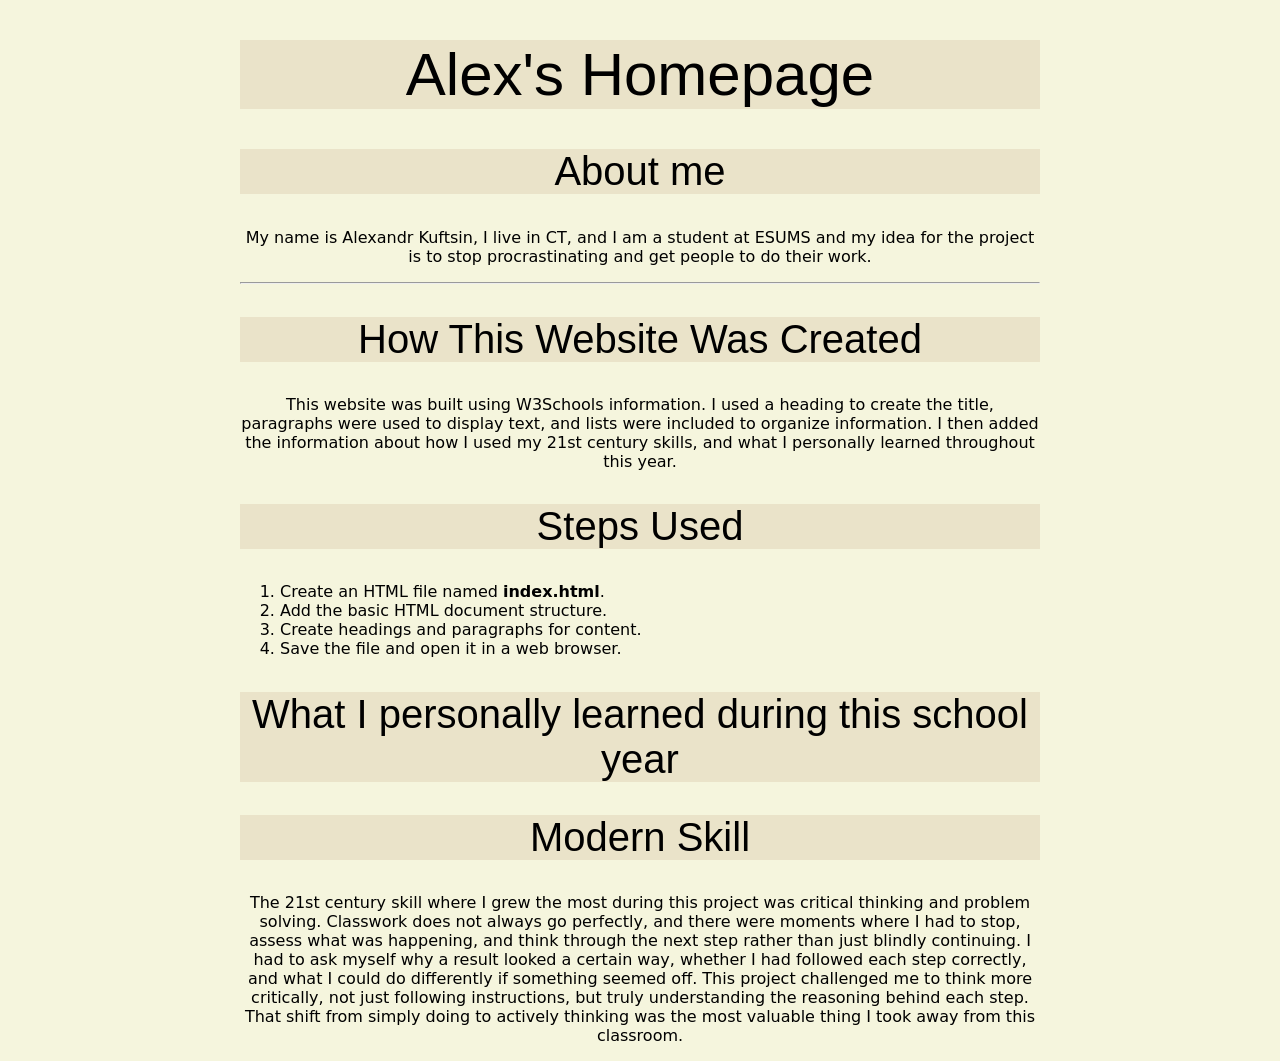
==== index.html @ 06edf241 "Update index.html" ====
<!DOCTYPE html>
<html>
<head>
    <title>Alexs Homepage</title>
</head>
<body>
<link rel="stylesheet" href="/style.css">
    <h1 style="text-align: center;">Alex's Homepage</h1> </h1>
    <h2>About me</h2>
    <p>My name is Alexandr Kuftsin, I live in CT, and I am a student at ESUMS and my idea for the project is to stop procrastinating and get people to do their work.</p>

    <hr>

    <h2>How This Website Was Created</h2>
    <p>
        This website was built using W3Schools information. I used a heading to create the title, paragraphs were used to display text, and lists were included to organize information. I then added the information
        about how I used my 21st century skills, and what I personally learned throughout this year.
    </p>

    <h2>Steps Used</h2>
    <ol>
        <li>Create an HTML file named <strong>index.html</strong>.</li>
        <li>Add the basic HTML document structure.</li>
        <li>Create headings and paragraphs for content.</li>
        <li>Save the file and open it in a web browser.</li>
    </ol>
    
<h2>What I personally learned during this school year</h2>
<p> </p>

<h2>Modern Skill</h2>
<p> The 21st century skill where I grew the most during this project was critical thinking and problem solving. Classwork does not always go perfectly, and there were moments where I had to stop, assess what was happening, and think through the next step rather than just blindly continuing. I had to ask myself why a result looked a certain way, whether I had followed each step correctly, and what I could do differently if something seemed off. This project challenged me to think more critically, not just following instructions, but truly understanding the reasoning behind each step. That shift from simply doing to actively thinking was the most valuable thing I took away from this classroom.</p>
---- style.css ----
body {
  color: black;
  background-color: #F5F5DD;
  max-width: 800px;
  margin: auto;
  font-family: "Stardos Stencil", system-ui;
  font-weight: 400;
  font-style: normal;
}
p {
  text-align: center;
}

h1, h2, h3, h4, h5, h6 {
  text-align: center;
  color: black;
  background-color: #EAE3C9;
  font-family: "Sigmar One", sans-serif;
  font-weight: 400;
  font-style: normal;
}

h1 {
  font-size: 60px;
}

h2 {
  font-size: 40px;
}

a {
  color: blue;
}

a:hover {
  background-color: blue;
  color: white;
}
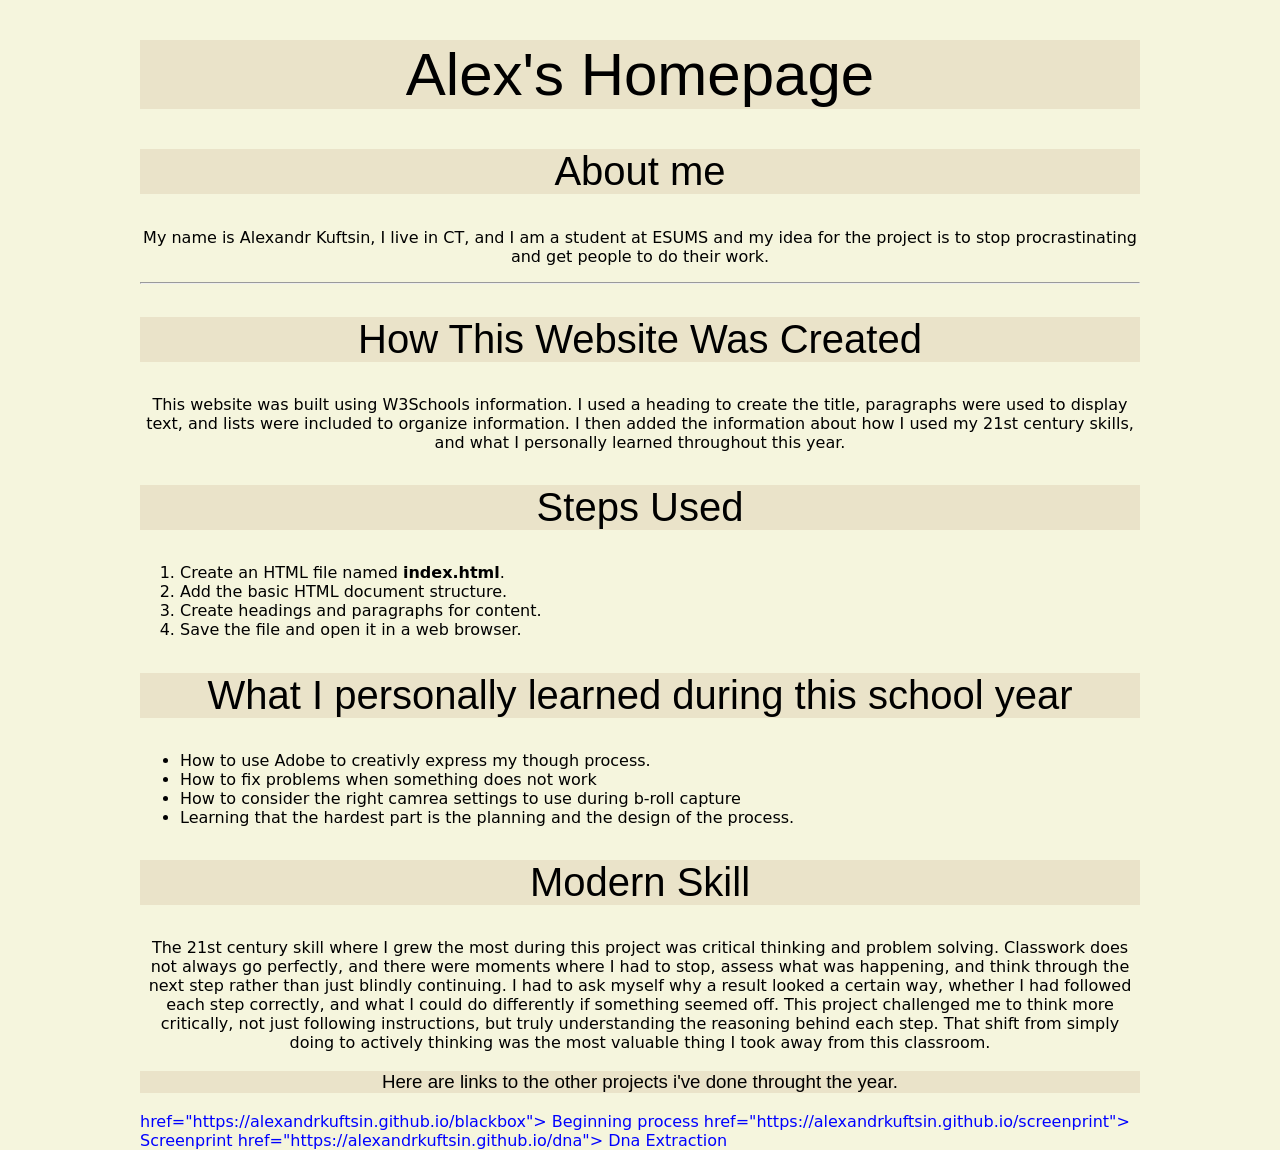
==== commit 9ff921f1: "Update index.html" ====
--- a/index.html
+++ b/index.html
@@ -26,9 +26,17 @@
     </ol>
     
 <h2>What I personally learned during this school year</h2>
-<p> </p>
+<ul>
+   <li>How to use Adobe to creativly express my though process.</li> 
+   <li>How to fix problems when something does not work</li>
+   <li>How to consider the right camrea settings to use during b-roll capture</li>
+   <li>Learning that the hardest part is the planning and the design of the process.</li>
+</ul>
 
 <h2>Modern Skill</h2>
 <p> The 21st century skill where I grew the most during this project was critical thinking and problem solving. Classwork does not always go perfectly, and there were moments where I had to stop, assess what was happening, and think through the next step rather than just blindly continuing. I had to ask myself why a result looked a certain way, whether I had followed each step correctly, and what I could do differently if something seemed off. This project challenged me to think more critically, not just following instructions, but truly understanding the reasoning behind each step. That shift from simply doing to actively thinking was the most valuable thing I took away from this classroom.</p>
 
-    
+    <h3>Here are links to the other projects i've done throught the year.</h3>
+    <a> href="https://alexandrkuftsin.github.io/blackbox"> Beginning process</a>
+    <a> href="https://alexandrkuftsin.github.io/screenprint"> Screenprint </a>
+    <a> href="https://alexandrkuftsin.github.io/dna"> Dna Extraction </a>
--- a/style.css
+++ b/style.css
@@ -2,7 +2,7 @@
 body {
   color: black;
   background-color: #F5F5DD;
-  max-width: 800px;
+    max-width: 1000px;
   margin: auto;
   font-family: "Stardos Stencil", system-ui;
   font-weight: 400;
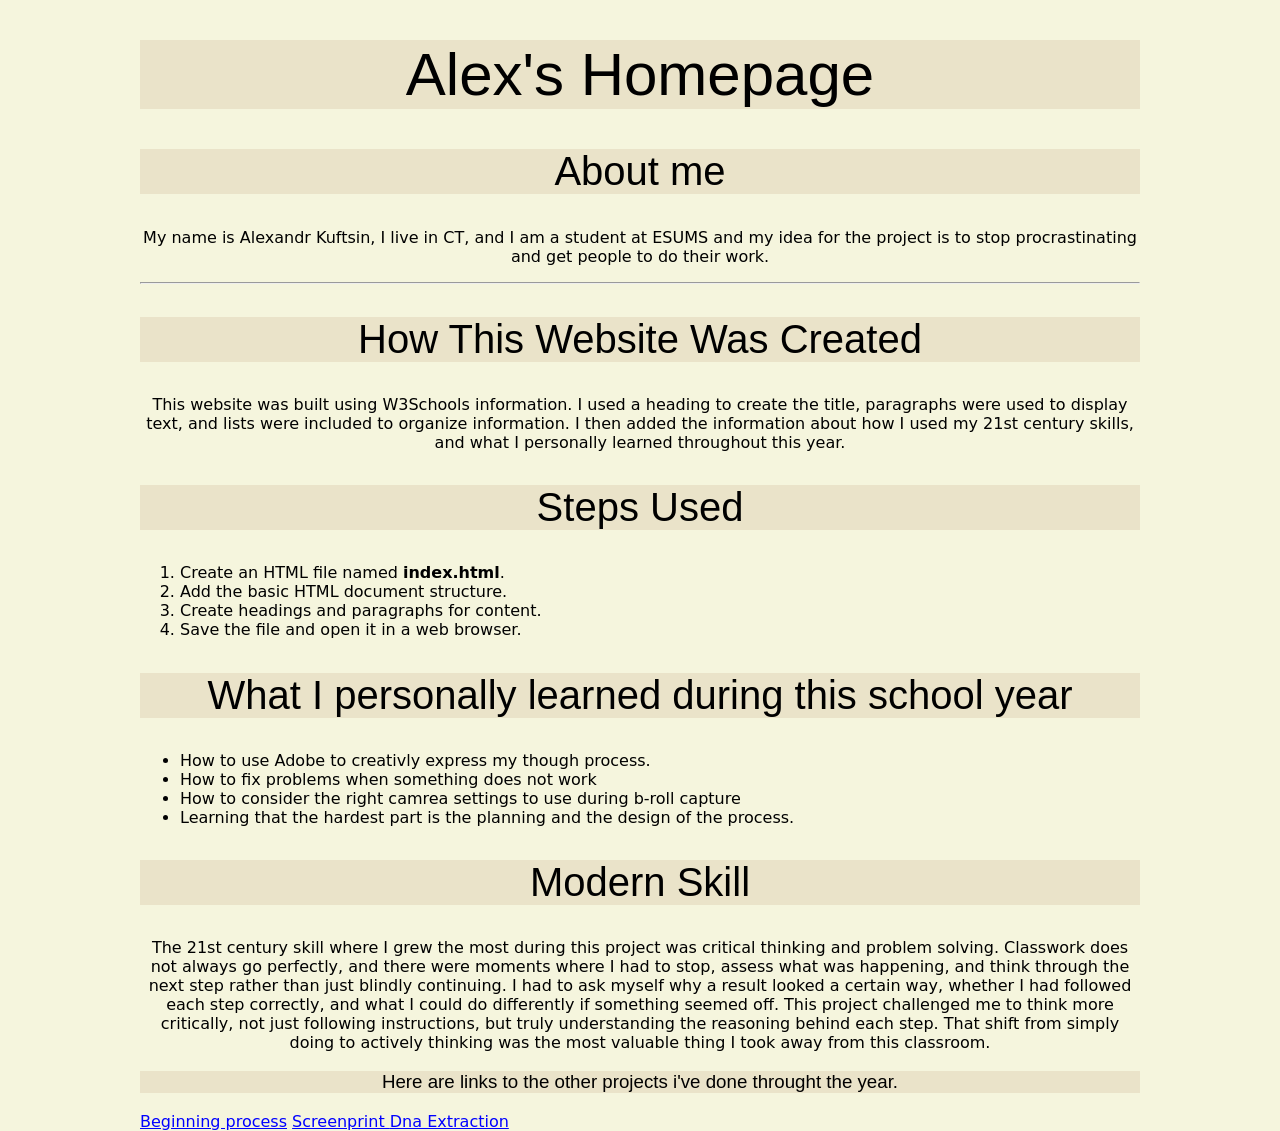
==== commit f3afe014: "Update index.html" ====
--- a/index.html
+++ b/index.html
@@ -37,6 +37,6 @@
 <p> The 21st century skill where I grew the most during this project was critical thinking and problem solving. Classwork does not always go perfectly, and there were moments where I had to stop, assess what was happening, and think through the next step rather than just blindly continuing. I had to ask myself why a result looked a certain way, whether I had followed each step correctly, and what I could do differently if something seemed off. This project challenged me to think more critically, not just following instructions, but truly understanding the reasoning behind each step. That shift from simply doing to actively thinking was the most valuable thing I took away from this classroom.</p>
 
     <h3>Here are links to the other projects i've done throught the year.</h3>
-    <a> href="https://alexandrkuftsin.github.io/blackbox"> Beginning process</a>
-    <a> href="https://alexandrkuftsin.github.io/screenprint"> Screenprint </a>
-    <a> href="https://alexandrkuftsin.github.io/dna"> Dna Extraction </a>
+    <a href="https://alexandrkuftsin.github.io/blackbox"> Beginning process</a>
+    <a href="https://alexandrkuftsin.github.io/screenprint"> Screenprint </a>
+    <a href="https://alexandrkuftsin.github.io/dna"> Dna Extraction </a>
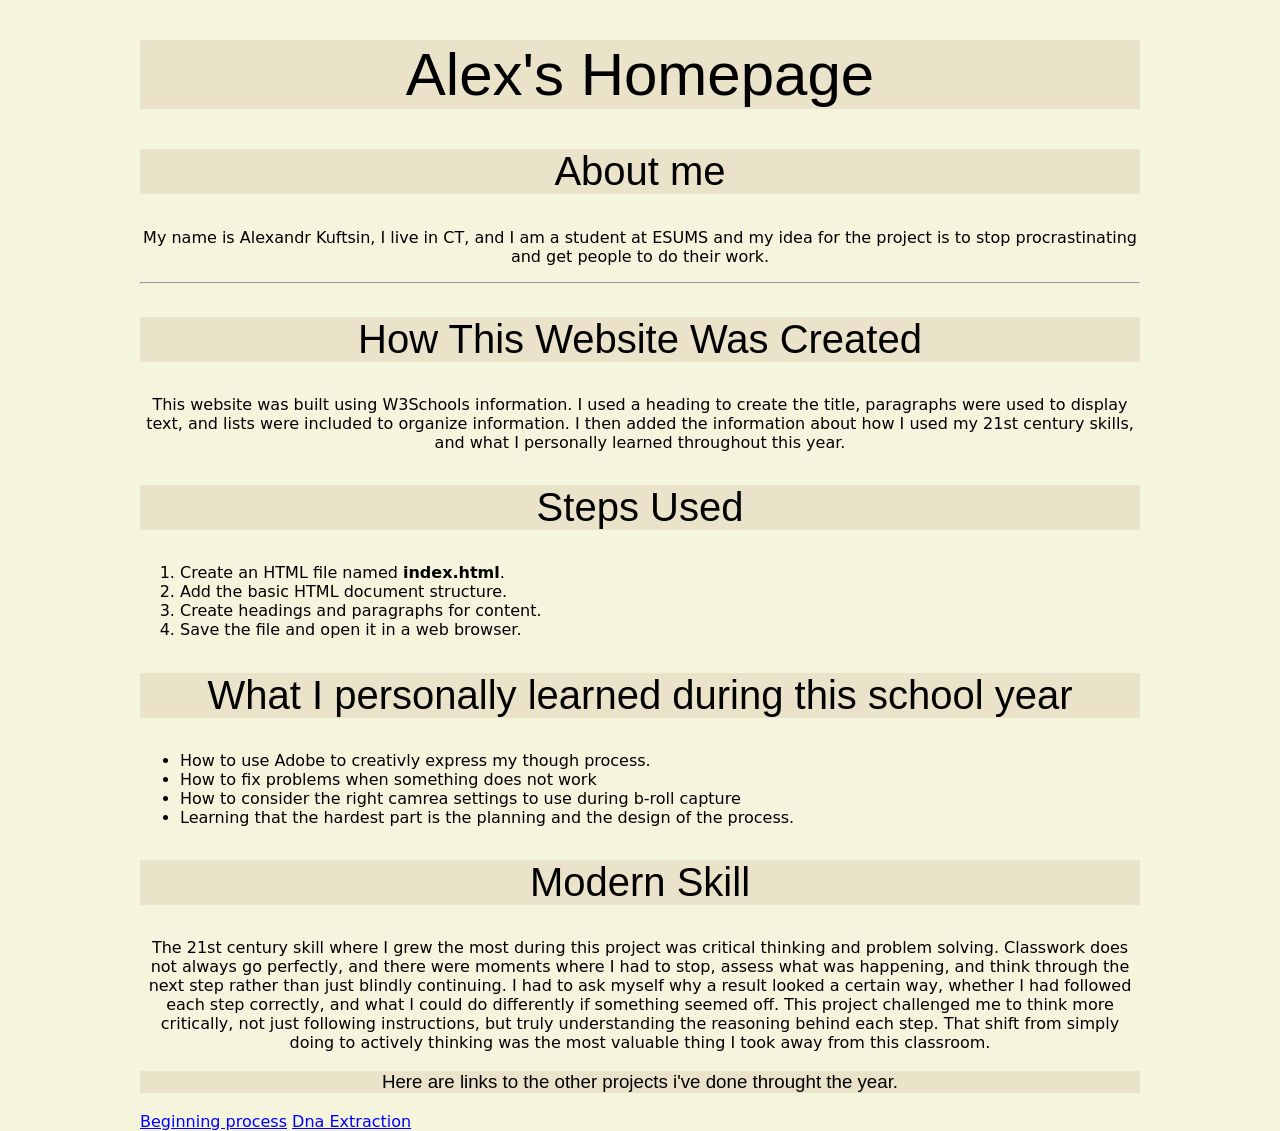
==== commit 01f3f6ee: "Update index.html" ====
--- a/index.html
+++ b/index.html
@@ -38,5 +38,5 @@
 
     <h3>Here are links to the other projects i've done throught the year.</h3>
     <a href="https://alexandrkuftsin.github.io/blackbox"> Beginning process</a>
-    <a href="https://alexandrkuftsin.github.io/screenprint"> Screenprint </a>
+   
     <a href="https://alexandrkuftsin.github.io/dna"> Dna Extraction </a>
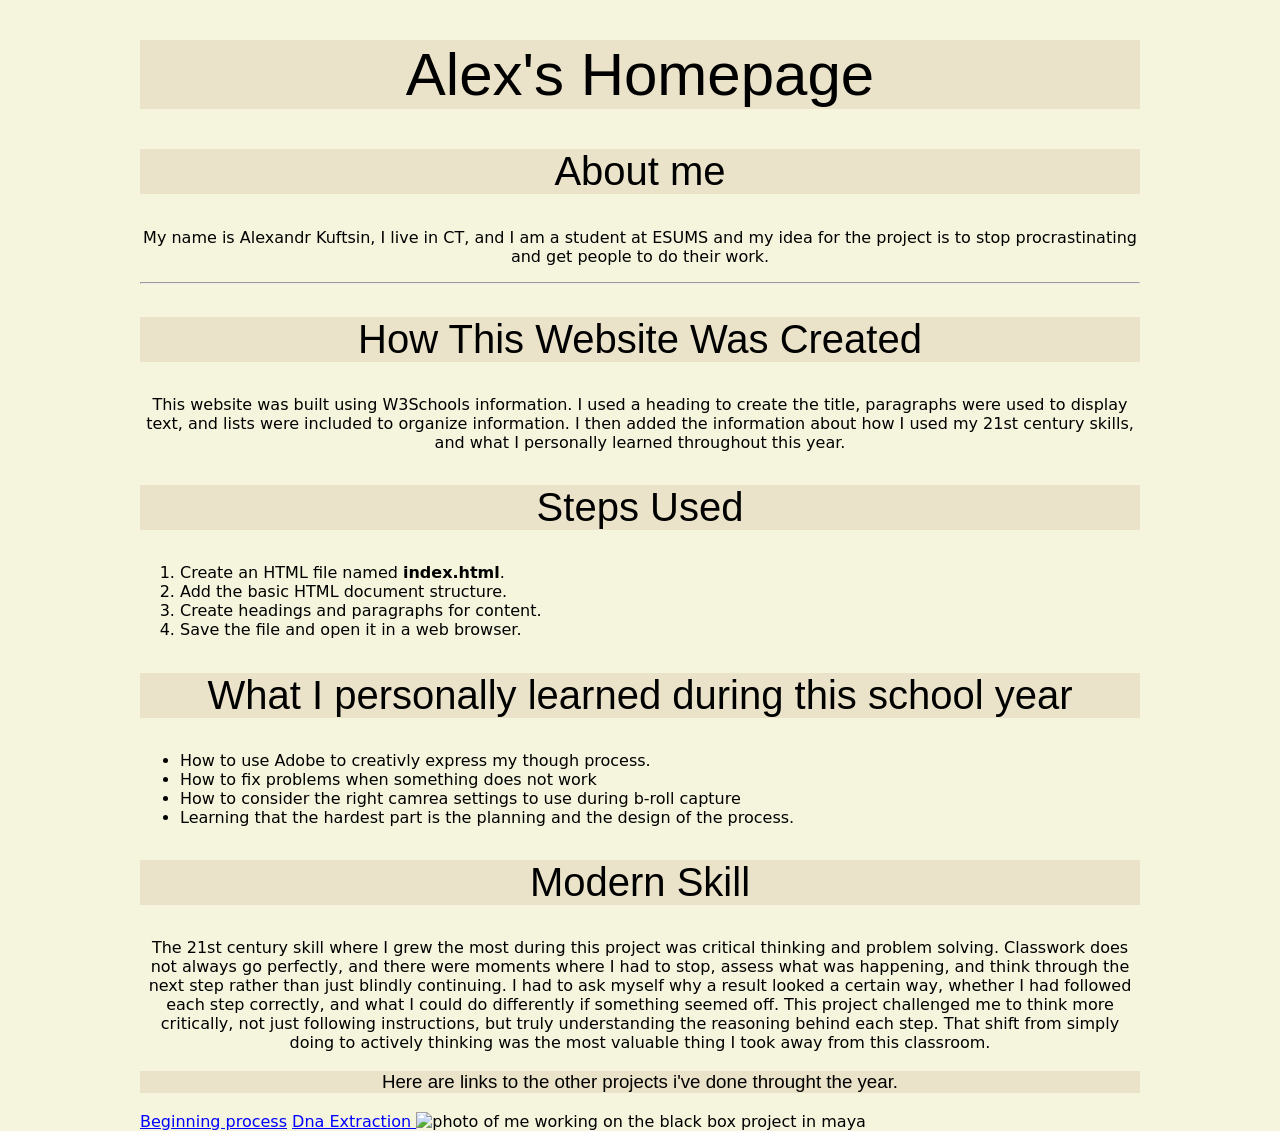
==== commit c557e060: "Update index.html" ====
--- a/index.html
+++ b/index.html
@@ -40,3 +40,5 @@
     <a href="https://alexandrkuftsin.github.io/blackbox"> Beginning process</a>
    
     <a href="https://alexandrkuftsin.github.io/dna"> Dna Extraction </a>
+
+    <img src="images/maya_black_box.jpg" alt="photo of me working on the black box project in maya">
